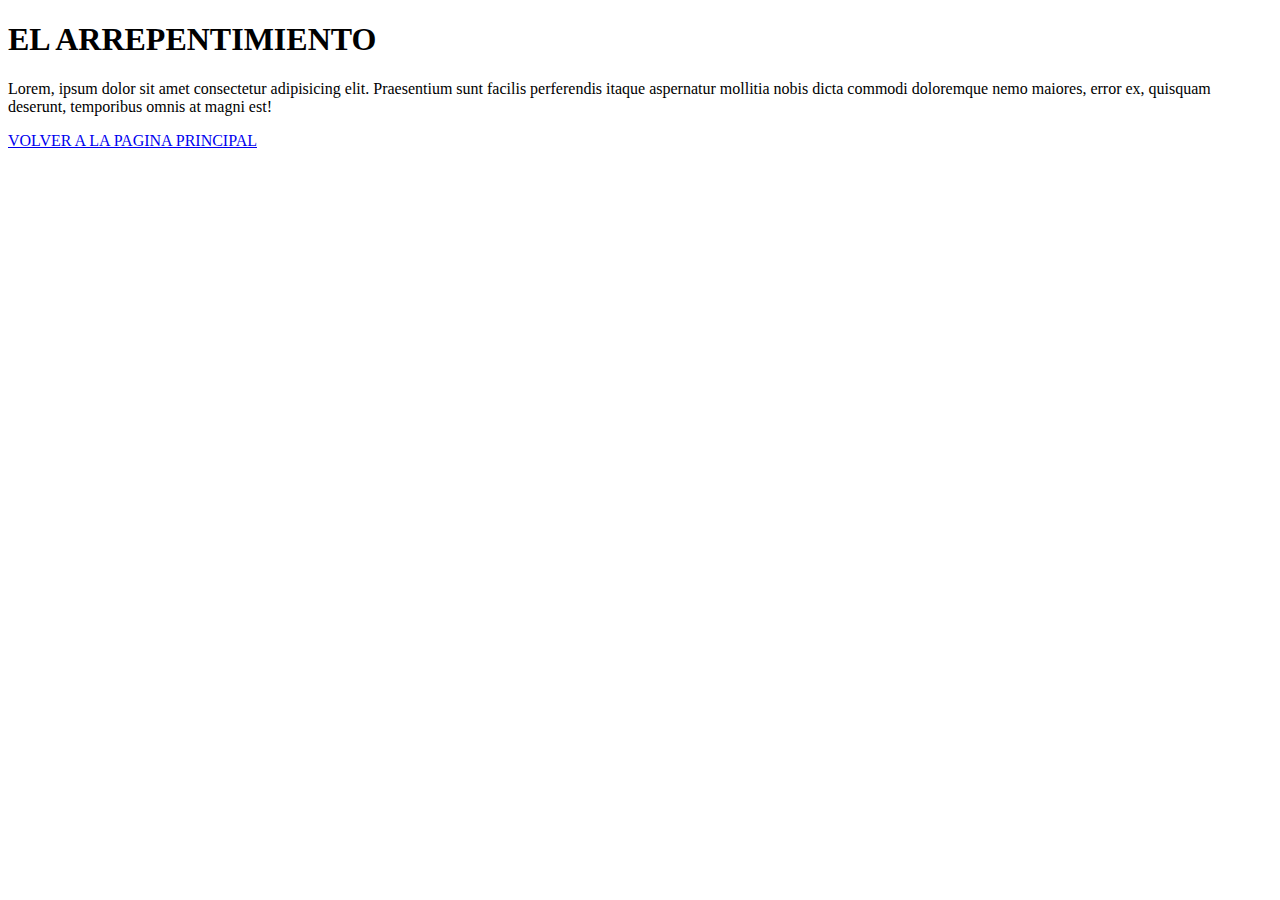
==== arrepentimiento.html @ 681e4193 "esta es mi primera pagina web con Henry SOLO CON HTML TAMBIEN ES MI PRIMER REPOSITORIO" ====
<!DOCTYPE html>
<html lang="en">
<head>
    <meta charset="UTF-8">
    <meta name="viewport" content="width=device-width, initial-scale=1.0">
    <title>Document</title>
</head>
<body>
    <h1>EL ARREPENTIMIENTO</h1>
    <p>  Lorem, ipsum dolor sit amet consectetur adipisicing elit. Praesentium sunt facilis perferendis
         itaque aspernatur mollitia nobis dicta commodi doloremque nemo maiores, error ex, 
         quisquam deserunt, temporibus omnis at magni est!</p>

         <a href="index.html">VOLVER A LA PAGINA PRINCIPAL</a>
</body>
</html>
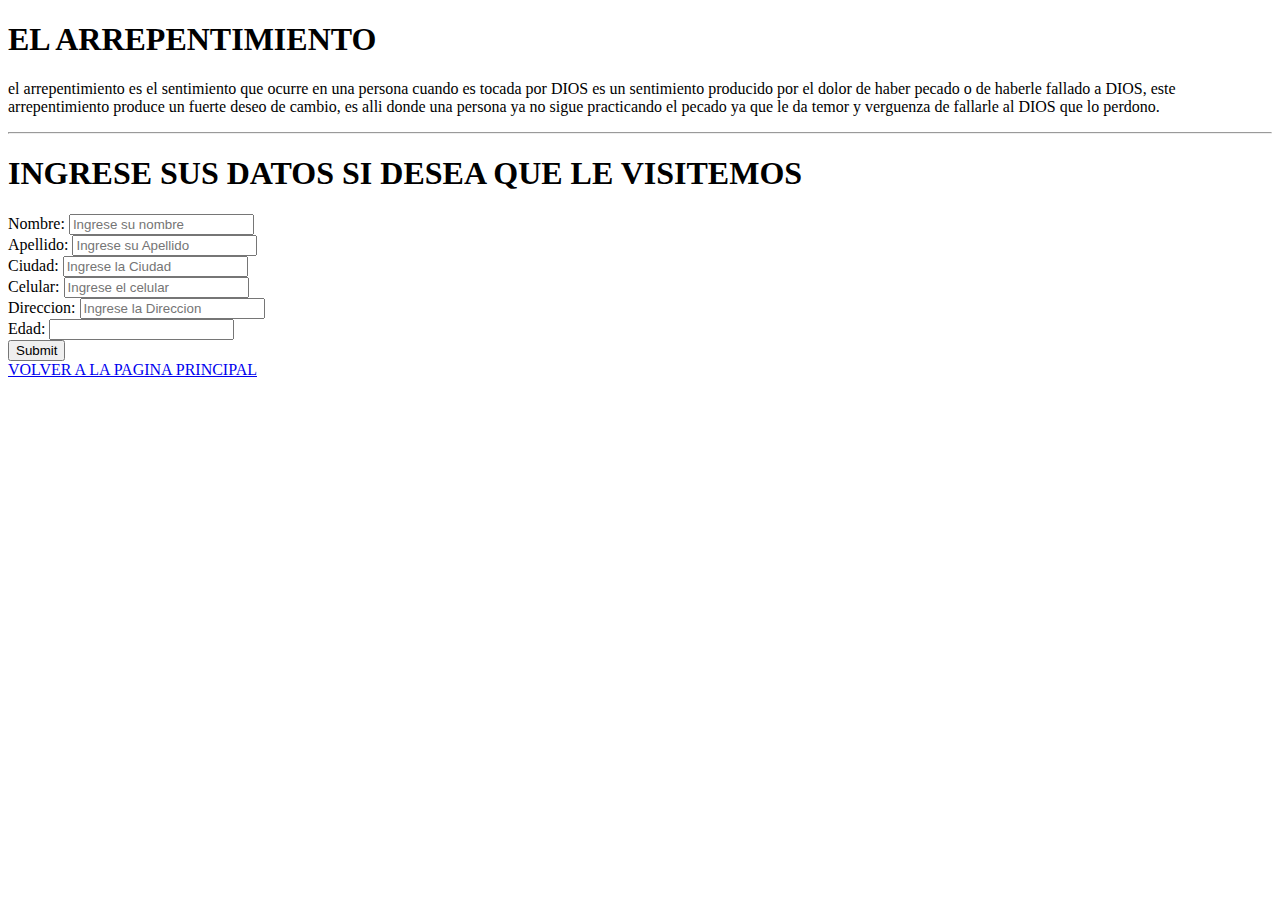
==== commit 4cf87dd0: "pagina del arrepentimiento editada con un contenido mas real" ====
--- a/arrepentimiento.html
+++ b/arrepentimiento.html
@@ -6,10 +6,47 @@
     <title>Document</title>
 </head>
 <body>
-    <h1>EL ARREPENTIMIENTO</h1>
-    <p>  Lorem, ipsum dolor sit amet consectetur adipisicing elit. Praesentium sunt facilis perferendis
-         itaque aspernatur mollitia nobis dicta commodi doloremque nemo maiores, error ex, 
-         quisquam deserunt, temporibus omnis at magni est!</p>
+    <header>
+
+    </header>
+    <main>
+        <section>
+            <article>
+                <div>
+                    <h1>EL ARREPENTIMIENTO</h1>
+                    <p>  el arrepentimiento es el sentimiento que ocurre en una persona cuando es tocada por DIOS
+                      es un sentimiento producido por el dolor de haber pecado o de haberle fallado a DIOS, 
+                      este arrepentimiento produce un fuerte deseo de cambio, es alli donde una persona ya no 
+                      sigue practicando el pecado ya que le da temor y verguenza de fallarle al DIOS que lo perdono.
+                    </p>
+                </div>
+            </article>
+        </section> <hr>
+        <section>
+            <div>
+                <form action="">
+                    <h1>INGRESE SUS DATOS SI DESEA QUE LE VISITEMOS</h1>
+                    <label for="nombre">Nombre: </label> 
+                    <input type="text" placeholder="Ingrese su nombre"><br>
+                    <label for="Apellido"  >Apellido: </label> 
+                    <input type="text" placeholder="Ingrese su Apellido"> <br>
+                    <label for="ciudad">Ciudad: </label> 
+                    <input type="text" placeholder="Ingrese la Ciudad"> <br>
+                    <label for="celular">Celular: </label> 
+                    <input type="text" placeholder="Ingrese el celular"> <br>
+                    <label for="Direccion">Direccion: </label> 
+                    <input type="text" placeholder="Ingrese la Direccion"> <br>
+                    <label for="edad">Edad: </label> 
+                    <input type="number"> <br>
+
+                    <input type="submit">
+                </form>
+            </div>
+        </section>
+      
+
+    </main>
+    
 
          <a href="index.html">VOLVER A LA PAGINA PRINCIPAL</a>
 </body>
